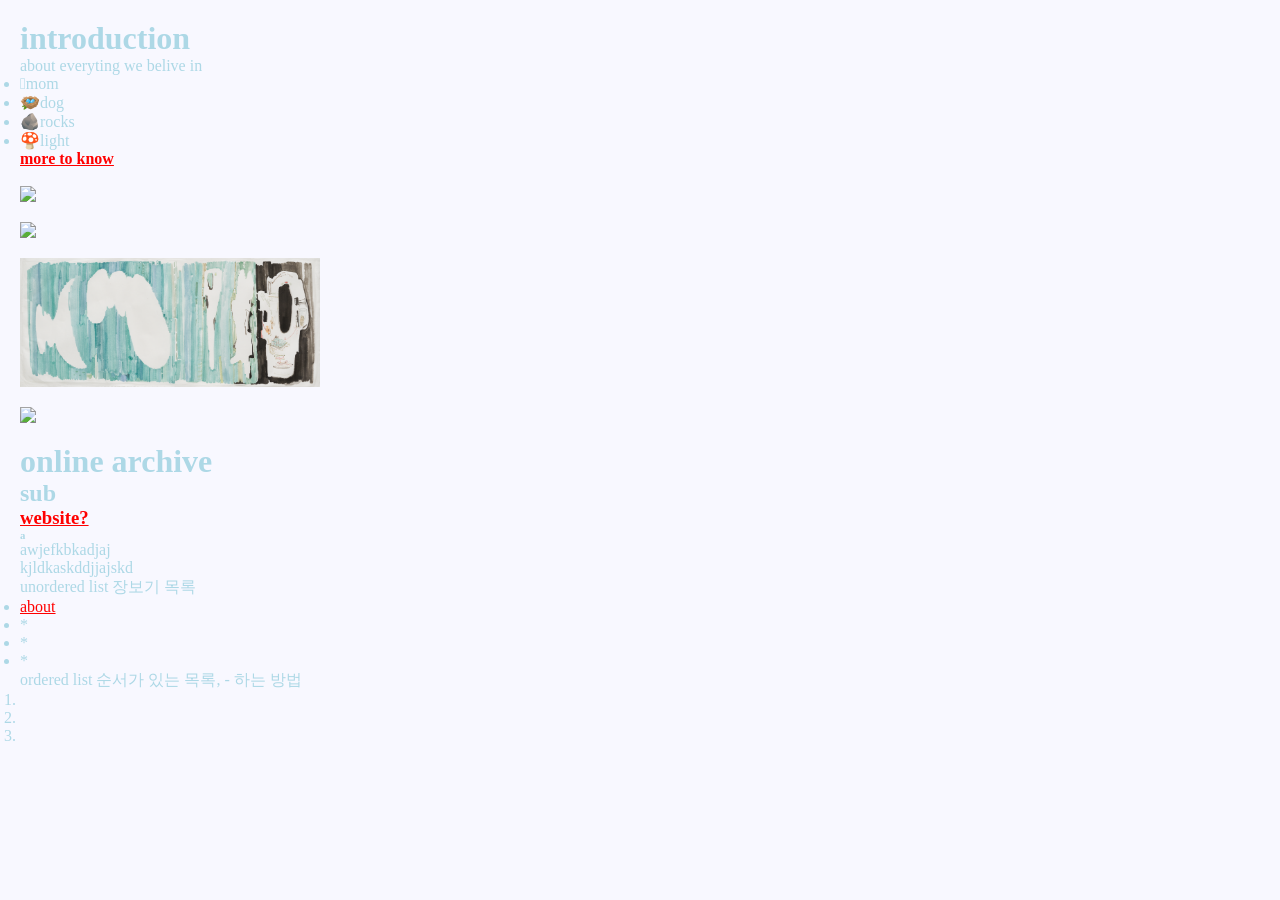
==== index.html @ a8e4b475 "Add files via upload" ====
<!DOCTYPE html>
<html>
<head>
	<meta charset="utf-8">
	<title>Online Archive</title>
	<meta name="description" content="설명">
	<meta name="keywords" content="키워드1, 키워드2">
	<link rel="stylesheet" href="assets/css/style.css">
	<meta name="viewport" content="width=device-width, user-scalable=no">
</head>



<body>
<h1>introduction</h1>

<ul>about everyting we belive in
		<li>🫆mom</li>
		<li>🪺dog</li>
		<li>🪨rocks</li>
		<li>🍄light</li>
</ul>

<a href="https://www.are.na/jeongyeon-woo"> <b>more to know</b></a>
<br>
<br>


<img src="https://d2w9rnfcy7mm78.cloudfront.net/37919657/original_b1ebad00db42e4ed2107fedd8e617d49.png?1751884923?bc=0">

<img class="lemon" src="https://encrypted-tbn0.gstatic.com/images?q=tbn:ANd9GcQh6oqjqpg5Gt61davP_f2fHQomjf7UnNXZavX9-5yIoS8f-XsX4bCuNQZ_&s=10">

<img src="assets/img/img2.png">

<img src="https://d2w9rnfcy7mm78.cloudfront.net/50806348/original_86f78bf504c8dc96c8b2c54642f19a5b.png?1790491663?bc=0">

<h1>online archive</h1>
<h2>sub</h2>
<h3><a href="https://www.are.na/jeongyeon-woo"> website?</a></h3>

<h6>a</h6>
<p>awjefkbkadjaj<br>kjldkaskddjjajskd</p>
<!-- 메모가능하게 뮤트처리 -->

<ul>unordered list 장보기 목록
			<li><a href="../about/index.html"> about </a></li>
			<li>*</li>
			<li>*</li>
			<li>*</li>

</ul>

<ol>ordered list 순서가 있는 목록, - 하는 방법
		<li></li>
		<li></li>
		<li></li>
</ol>





	<script src="assets/js/script.js"></script>
</body>




</html>
---- assets/css/style.css ----
*{
 margin : 0;
 padding: 0;
 box-sizing: border-box;
}

body { margin : 20px;
		color: lightblue;
		background-color: ghostwhite;}

img { width: 300px;
		display: block;
		margin-bottom: 20px;}


.lemon{ width: 100px;}

a{color: red;}



@media screen and (max-width: 704px) {
}
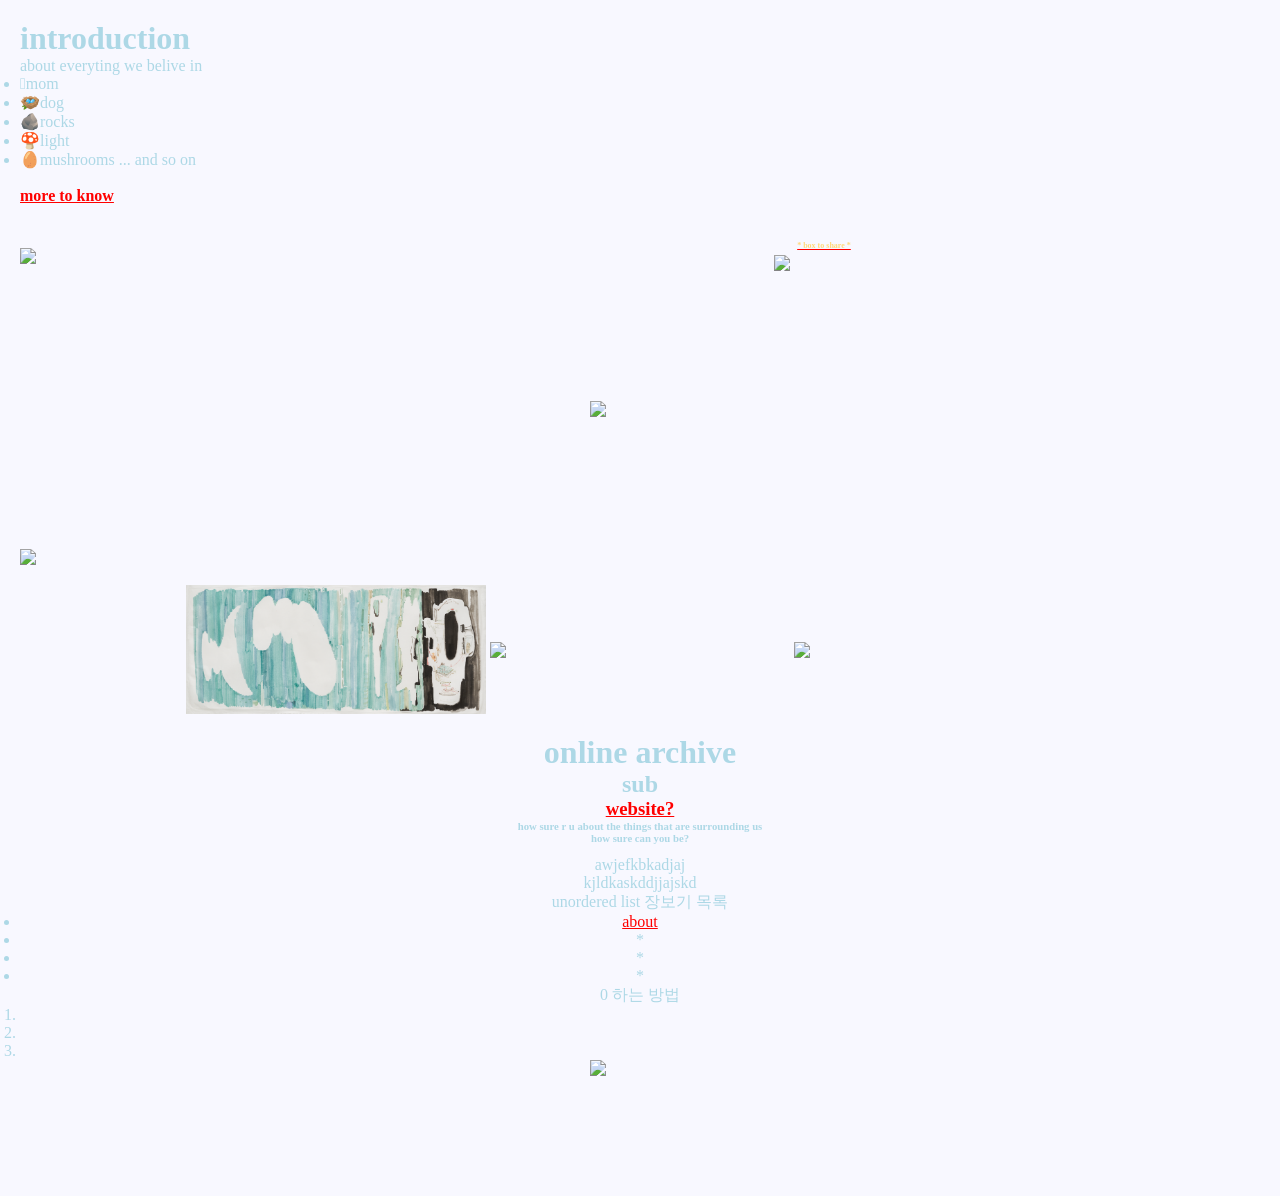
==== commit 46e184a1: "Add files via upload" ====
--- a/index.html
+++ b/index.html
@@ -19,18 +19,66 @@
 		<li>🪺dog</li>
 		<li>🪨rocks</li>
 		<li>🍄light</li>
+		<li>🥚mushrooms ... and so on</li>
+
 </ul>
+<br>
+<a href="https://www.are.na/jeongyeon-woo"> <b>more to know</b></a>
+<br>
+<br>
+<br>
 
-<a href="https://www.are.na/jeongyeon-woo"> <b>more to know</b></a>
+<!-- 가로 정렬 -->
+<div class="first">
+
+		<img src="https://d2w9rnfcy7mm78.cloudfront.net/37919657/original_b1ebad00db42e4ed2107fedd8e617d49.png?1751884923?bc=0">
+
+
+		<!-- 새 이미지와 문구-->
+	<div class="bird-box">
+		<a href="file:///Volumes/T7/정연%20mac%20용량%20정리용/2026/캡스톤/code%20library/arena-sync/index.html">
+		<p>* box to share *</p>
+		</a> 
+		<a href="file:///Volumes/T7/정연%20mac%20용량%20정리용/2026/캡스톤/code%20library/arena-sync/index.html">
+		<img class="bird" src="https://d2w9rnfcy7mm78.cloudfront.net/50867245/original_12e83de15c250a449bfe1e277f9523b6.png?1790660596?bc=0">
+		</a> 
+	</div>
+
+</div>
+
+
+<br>
+<br>
+<br>
+<br>
+<br>
+
+		<!-- 첫번째 box 이미지 -->
+
+	<div class="box1-first">
+		<img src="https://d2w9rnfcy7mm78.cloudfront.net/50867425/original_45f9ac1348b59b37b882d788b44aff48.png?1790661393?bc=0">
+	</div>
+<br>
+<br>
+<br>
+<br>
 <br>
 <br>
 
 
-<img src="https://d2w9rnfcy7mm78.cloudfront.net/37919657/original_b1ebad00db42e4ed2107fedd8e617d49.png?1751884923?bc=0">
-
 <img class="lemon" src="https://encrypted-tbn0.gstatic.com/images?q=tbn:ANd9GcQh6oqjqpg5Gt61davP_f2fHQomjf7UnNXZavX9-5yIoS8f-XsX4bCuNQZ_&s=10">
 
-<img src="assets/img/img2.png">
+
+<!-- 가로정렬할 두 이미지 그룹 -->
+
+<div class="img-container">
+
+		<img src="assets/img/img2.png">
+		<img class="source-2" src="https://d2w9rnfcy7mm78.cloudfront.net/50864999/original_221dd70f9f7f3f86a76d0b9a083f9dfe.jpg?1790652089?bc=0">
+
+
+
+<!-- 마지막 이미지 -->
 
 <img src="https://d2w9rnfcy7mm78.cloudfront.net/50806348/original_86f78bf504c8dc96c8b2c54642f19a5b.png?1790491663?bc=0">
 
@@ -38,9 +86,15 @@
 <h2>sub</h2>
 <h3><a href="https://www.are.na/jeongyeon-woo"> website?</a></h3>
 
-<h6>a</h6>
-<p>awjefkbkadjaj<br>kjldkaskddjjajskd</p>
-<!-- 메모가능하게 뮤트처리 -->
+<h6>how sure r u about the things that are surrounding us
+<br> how sure can you be?
+
+<br>
+<br>
+</h6>
+<p>awjefkbkadjaj<br>
+kjldkaskddjjajskd</p>
+
 
 <ul>unordered list 장보기 목록
 			<li><a href="../about/index.html"> about </a></li>
@@ -50,7 +104,7 @@
 
 </ul>
 
-<ol>ordered list 순서가 있는 목록, - 하는 방법
+<ol> 0 하는 방법
 		<li></li>
 		<li></li>
 		<li></li>
@@ -58,7 +112,9 @@
 
 
 
-
+		<!-- 두번째 box 이미지 -->
+		<img class="box1" src="https://d2w9rnfcy7mm78.cloudfront.net/50867425/original_45f9ac1348b59b37b882d788b44aff48.png?1790661393?bc=0">
+</div>
 
 	<script src="assets/js/script.js"></script>
 </body>
--- a/assets/css/style.css
+++ b/assets/css/style.css
@@ -12,8 +12,58 @@
 		display: block;
 		margin-bottom: 20px;}
 
+.first { margin-bottom: 20px;}
+
+.img-container 
+				/*부모 상자 자체의 위치*/
+				{	
+				text-align: center;
+				margin-bottom: 100px;
+				}
+
+.box1-first{
+			text-align: center;}
+
+					
+.img-container img 
+					/* (이미지들 세부 조정) 가로로 이미지 정렬*/
+					{
+					display: inline-block;
+					/*높낮이 수평 정렬*/
+					vertical-align: middle;
+					}
+
+
+			/*가로로 이미지 정렬*/
+.first img {display: inline-block;
+			/*높낮이 수평 정렬*/
+			vertical-align: middle;}
+
+.bird-box {
+			display: inline-block;
+			vertical-align: middle;
+			text-align: center;
+			margin-left: 450px;
+			}
+
+.bird-box p {margin-bottom: 5px;
+			font-size: 8px;
+			font-weight: bold;
+			color: #FFD97A;}
+
+.bird{ width: 100px;}
+
+.box1{width: 100px;}
+
+.box1-first img {width: 100px;
+				display: inline-block;}
 
 .lemon{ width: 100px;}
+
+.source-2{ width: 300px;}
+
+
+
 
 a{color: red;}
 
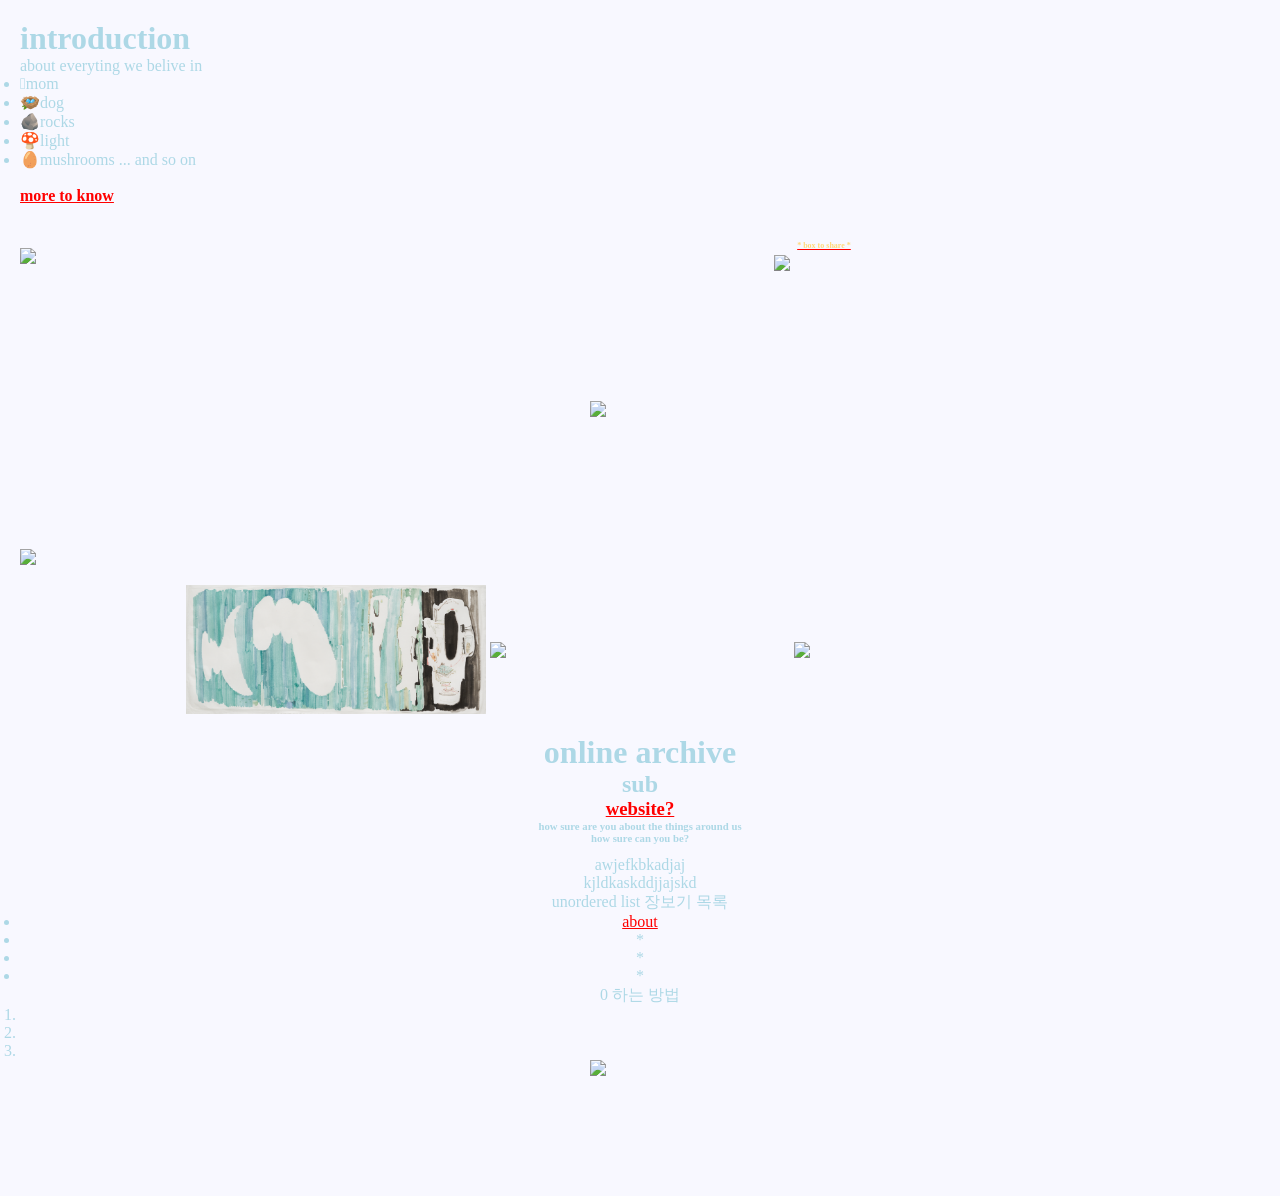
==== commit 3dc3fc1e: "Add files via upload" ====
--- a/index.html
+++ b/index.html
@@ -36,10 +36,10 @@
 
 		<!-- 새 이미지와 문구-->
 	<div class="bird-box">
-		<a href="file:///Volumes/T7/정연%20mac%20용량%20정리용/2026/캡스톤/code%20library/arena-sync/index.html">
+		<a href="arena-sync/index.html">
 		<p>* box to share *</p>
 		</a> 
-		<a href="file:///Volumes/T7/정연%20mac%20용량%20정리용/2026/캡스톤/code%20library/arena-sync/index.html">
+		<a href="arena-sync/index.html">
 		<img class="bird" src="https://d2w9rnfcy7mm78.cloudfront.net/50867245/original_12e83de15c250a449bfe1e277f9523b6.png?1790660596?bc=0">
 		</a> 
 	</div>
@@ -86,7 +86,7 @@
 <h2>sub</h2>
 <h3><a href="https://www.are.na/jeongyeon-woo"> website?</a></h3>
 
-<h6>how sure r u about the things that are surrounding us
+<h6>how sure are you about the things around us
 <br> how sure can you be?
 
 <br>
